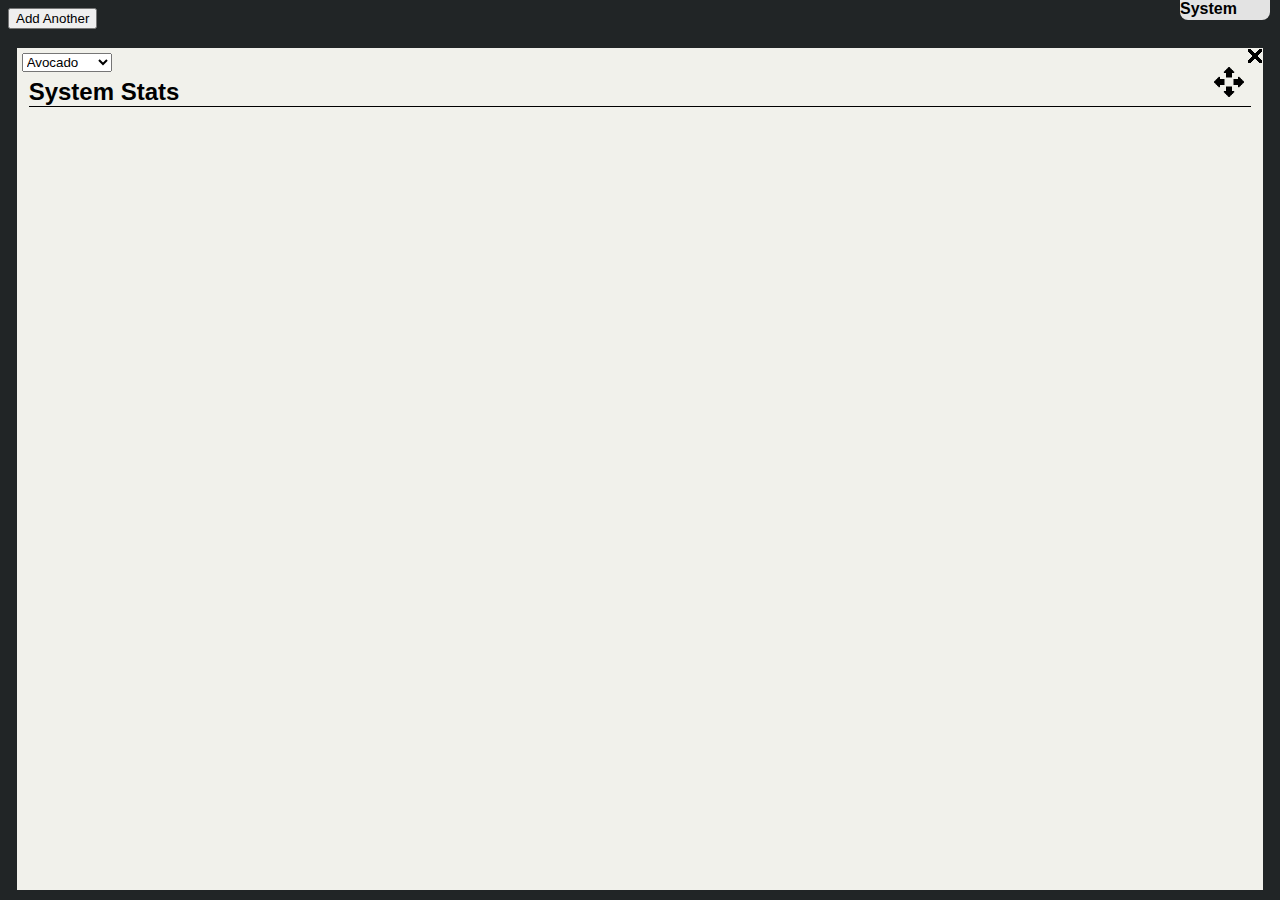
==== index.html @ 3cdc79e8 "added image for the stat close button" ====
<!DOCTYPE html>
<html>
	<head>
		<title>System Stats</title>
		<link rel="stylesheet" type="text/css" href="main.css">
		
	</head>
	<script type=text/javascript src=javascript.js></script>
	<body onload='ready()'>
		<button onclick='newSystem()'>Add Another</button>
	<div id=multiStat>
		<div class="stats"><h2>System Stats</h2>
			<select id="systemSelector" onchange='loadSysName(this)'>
				<option value="Avocado">Avocado</option>
				<option value="Banana">Banana</option>
				<option value="Coconut">Coconut</option>
				<option value="Duku">Duku</option>
				<option value="Emblic">Emblic</option>
				<option value="Fig">Fig</option>
				<option value="Galia">Galia</option>
				<option value="Honeydew">Honeydew</option>
				<option value="Imbe">Imbe</option>
				<option value="Jalapeno">Jalapeno</option>
				<option value="Kiwi">Kiwi</option>
				<option value="Loganberry">Loganberry</option>
				<option value="Newton">Newton</option>
				<option value="Papaya">Papaya</option>
			</select>
			<div class=statButton onclick='resize(this)'><img src=images/expand.png  width=36 /></div>
			<div id="buildInfo">Build data</div>
			<div class=closeButtonBottom></div>
			<div class=closeButton onclick='closeStat(this)'></div>
			<div id=statsContent>
			<h3>Incoming Video</h3>
			<p>
				<div class=SysStat><b>a stat grouping</b>
					<div class=stat> a single stat</div>
				</div>
				<div class=SysStat><b>a stat grouping</b>
					<div class=stat> a single stat</div>
					<div class=stat> a single stat</div>
					<div class=stat> a single stat</div>
				</div>
				<div class=SysStat><b>a stat grouping</b>
					<div class=stat> a single stat</div>
					<div class=stat><b>a single</b>
					<table>
					  <tr>
					    <th>Source</th>
					    <th>Local</th>
					  </tr>
					    <td>FPS</td>
					    <td>FPS</td>
					  <tr>
					    <td>size</td>
					  </tr>
					  <tr>
					    <td>kbps</td>
					  </tr>
					</table>
					</div>
				</div>
			</p>
			<h3>Outgoing Video</h3>
			<p>
				<div class=SysStat><b>System Name</b>
					<div class=stat>outgoing stat</div>
				</div>
			</p>
			</div>
		</div>
	</div>
		<div class=sysDropDown onclick='sysDropDown()'><!--need to move this into the stats section-->
			<b>System Info</b>
			<div id=systemInfo>
			</div>
			Close this
		</div>
	</body>

</html>
---- main.css ----
.stats {
	position:absolute;
	top:3em;
	bottom:10px;
	left:1.3%;
	width:97.39%;
	height:auto;
	color:#000;
	background-color:#F1F1EB;
	overflow:auto;
	-moz-transition-duration:0.75s;
	-moz-transition-property:all;
	-moz-transition-timing-function:linear;
	-webkit-transition-duration:0.75s;
	-webkit-transition-property:all;
	-webkit-transition-timing-function:linear;

	transition-duration:0.75s;
	transition-property:all;
	transition-timing-function:linear;
}

html {
	font-family: "Helvetica Neue",Helvetica,Arial,sans-serif;
	background-color:#212526;
}

.SysStat {
	background-color:#222;
	color:#E3E3E3;
	width:95%;
	clear:both;
	margin:auto;
	border:none;
	border-radius: 1em;
}

.stat {
	background-color:#777;
	min-width:9em;
	height:7em;
	float:left;
	margin:0.5em;
	padding:0.5em;
	-moz-border-bottom-left-radius: 0.5em;
	-moz-border-bottom-right-radius: 0.5em;
	border-bottom-left-radius: 0.5em;
	border-bottom-right-radius: 0.5em;
}

#buildInfo {
	right:4em;
	top:1em;
	position:absolute;
	width:auto;
}

#statsContent {
	overflow:auto;
	margin-left:0.5em;
	margin-right:0.5em;
	margin-bottom:0.5em;
}

.stats h2 {
	border-bottom-width:thin;
	border-color:#000;
	border-bottom-style:solid;
	margin-top:1.25em;
	margin-left:0.5em;
	margin-right:0.5em;
}

.stats h3 {
	clear:both;
}

table {
	width:95%;
	margin:auto;
	text-align:center;
}

.sysDropDown {
	position:absolute;
	top:0;
	right:10px;
	-moz-transition-duration:0.75s;
	-moz-transition-property:all;
	-moz-transition-timing-function:linear;
	-webkit-transition-duration:0.75s;
	-webkit-transition-property:all;
	-webkit-transition-timing-function:linear;

	transition-duration:0.75s;
	transition-property:all;
	transition-timing-function:linear;
	overflow:hidden;
	width:90px;
	height:20px;
	background-color:#E3E3E3;
	border-bottom-left-radius:0.5em;
	border-bottom-right-radius:0.5em;
	cursor:pointer;
}

.statButton {
	cursor:pointer;
	position:absolute;
	right:1em;
	top:1em;
}

#systemSelector {
	position:absolute;
	top:5px;
	left:5px;
}

#multiStat {
	width:100%;
}

.closeButtonBottom {
	width:1em;
	height:1em;
	top:0;
	right:0;
	background-image:url(images/close-hover.png);
	position:absolute;
}
.closeButton {
	width:1em;
	height:1em;
	top:0;
	right:0;
	background-image:url(images/close.png);
	position:absolute;
	cursor:pointer;
	-webkit-transition: opacity 0.5s ease-in-out;
	-moz-transition: opacity 0.5s ease-in-out;
	-o-transition: opacity 0.5s ease-in-out;
	transition: opacity 0.5s ease-in-out;
}
.closeButton:hover {
	opacity:0;
}
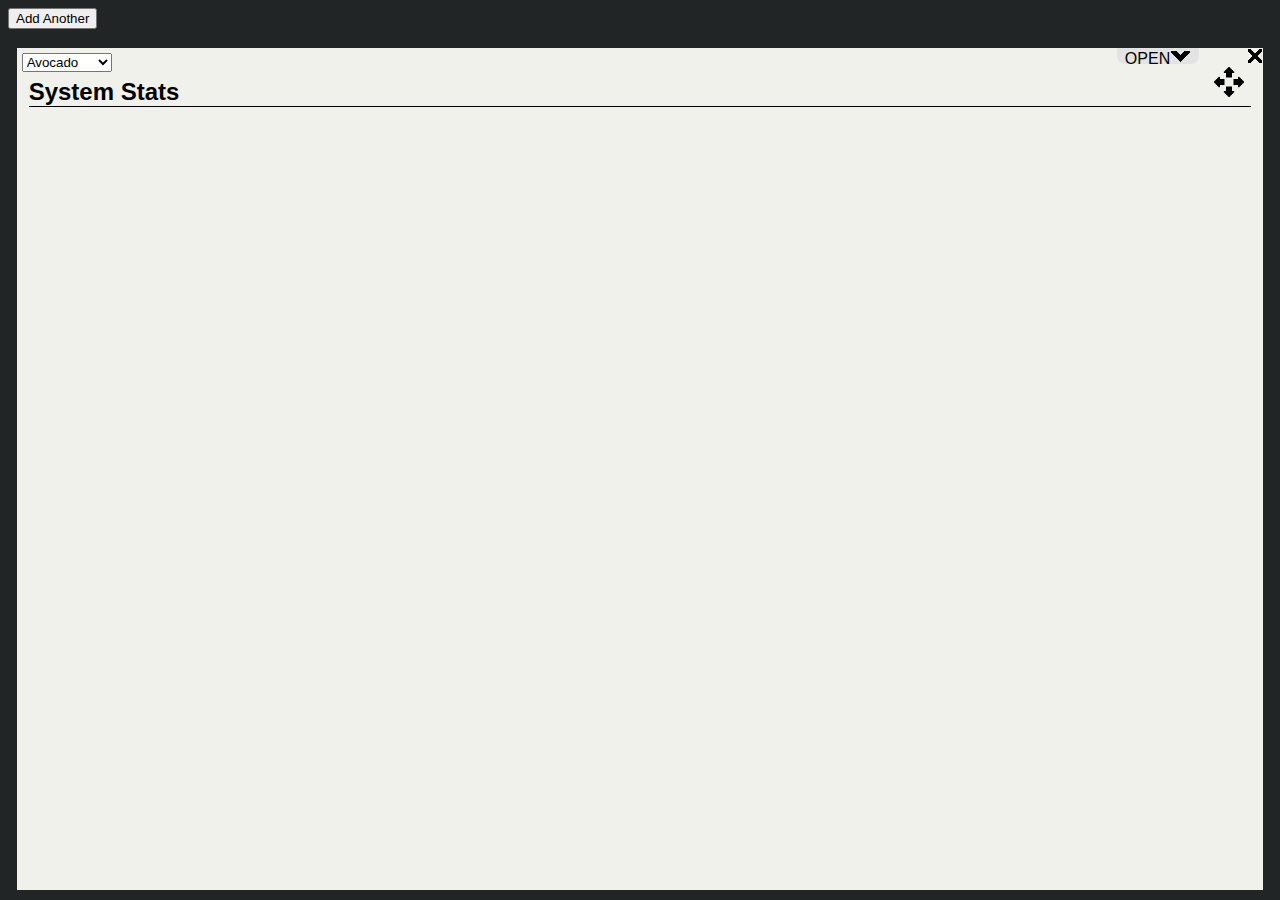
==== commit 49833720: "system info dropdown is now available for each system" ====
--- a/index.html
+++ b/index.html
@@ -1,6 +1,7 @@
 <!DOCTYPE html>
 <html>
 	<head>
+		<meta charset="UTF-8">
 		<title>System Stats</title>
 		<link rel="stylesheet" type="text/css" href="main.css">
 		
@@ -26,10 +27,14 @@
 				<option value="Newton">Newton</option>
 				<option value="Papaya">Papaya</option>
 			</select>
-			<div class=statButton onclick='resize(this)'><img src=images/expand.png  width=36 /></div>
+			<div class=statButton onclick='resize(this)'><div class=statButtonTop><img src=images/expand.png  width=36 height=36 /></div><img src=images/expand-bottom.png  width=36 height=36 /></div>
 			<div id="buildInfo">Build data</div>
 			<div class=closeButtonBottom></div>
 			<div class=closeButton onclick='closeStat(this)'></div>
+			<div class=sysDropDown onclick='sysDropDown(this)'>
+				<div class=systemInfo>Hi hi ipsum lorem toldar, the black monekey has fled</br> hi2</div>
+				<div class=sysDropTab>OPEN<img src=images/info-arrow.png  /> </div>
+			</div>
 			<div id=statsContent>
 			<h3>Incoming Video</h3>
 			<p>
@@ -43,22 +48,7 @@
 				</div>
 				<div class=SysStat><b>a stat grouping</b>
 					<div class=stat> a single stat</div>
-					<div class=stat><b>a single</b>
-					<table>
-					  <tr>
-					    <th>Source</th>
-					    <th>Local</th>
-					  </tr>
-					    <td>FPS</td>
-					    <td>FPS</td>
-					  <tr>
-					    <td>size</td>
-					  </tr>
-					  <tr>
-					    <td>kbps</td>
-					  </tr>
-					</table>
-					</div>
+
 				</div>
 			</p>
 			<h3>Outgoing Video</h3>
@@ -70,12 +60,6 @@
 			</div>
 		</div>
 	</div>
-		<div class=sysDropDown onclick='sysDropDown()'><!--need to move this into the stats section-->
-			<b>System Info</b>
-			<div id=systemInfo>
-			</div>
-			Close this
-		</div>
 	</body>
 
 </html>
--- a/main.css
+++ b/main.css
@@ -75,16 +75,26 @@
 	clear:both;
 }
 
-table {
-	width:95%;
-	margin:auto;
-	text-align:center;
+.sysDropTab {
+	position:relative;
+	height:16px;
+	float:right;
+	padding-right:8px;
+	padding-left:8px;
+	background-color:#E3E3E3;
+	border-bottom-left-radius:0.5em;
+	border-bottom-right-radius:0.5em;
+	cursor:pointer;
 }
 
 .sysDropDown {
 	position:absolute;
 	top:0;
-	right:10px;
+	right:4em;
+}
+.systemInfo {
+	padding-left:8px;
+	padding-right:8px;
 	-moz-transition-duration:0.75s;
 	-moz-transition-property:all;
 	-moz-transition-timing-function:linear;
@@ -95,13 +105,9 @@
 	transition-duration:0.75s;
 	transition-property:all;
 	transition-timing-function:linear;
+	height:0;
+	background-color:#E3E3E3;
 	overflow:hidden;
-	width:90px;
-	height:20px;
-	background-color:#E3E3E3;
-	border-bottom-left-radius:0.5em;
-	border-bottom-right-radius:0.5em;
-	cursor:pointer;
 }
 
 .statButton {
@@ -145,3 +151,17 @@
 .closeButton:hover {
 	opacity:0;
 }
+.statButtonTop {
+	position:absolute;
+	top:0;
+	left:0;
+	width:36px;
+	height:36px;
+	-webkit-transition: opacity 0.5s ease-in-out;
+	-moz-transition: opacity 0.5s ease-in-out;
+	-o-transition: opacity 0.5s ease-in-out;
+	transition: opacity 0.5s ease-in-out;
+}
+.statButtonTop:hover {
+	opacity:0;
+}
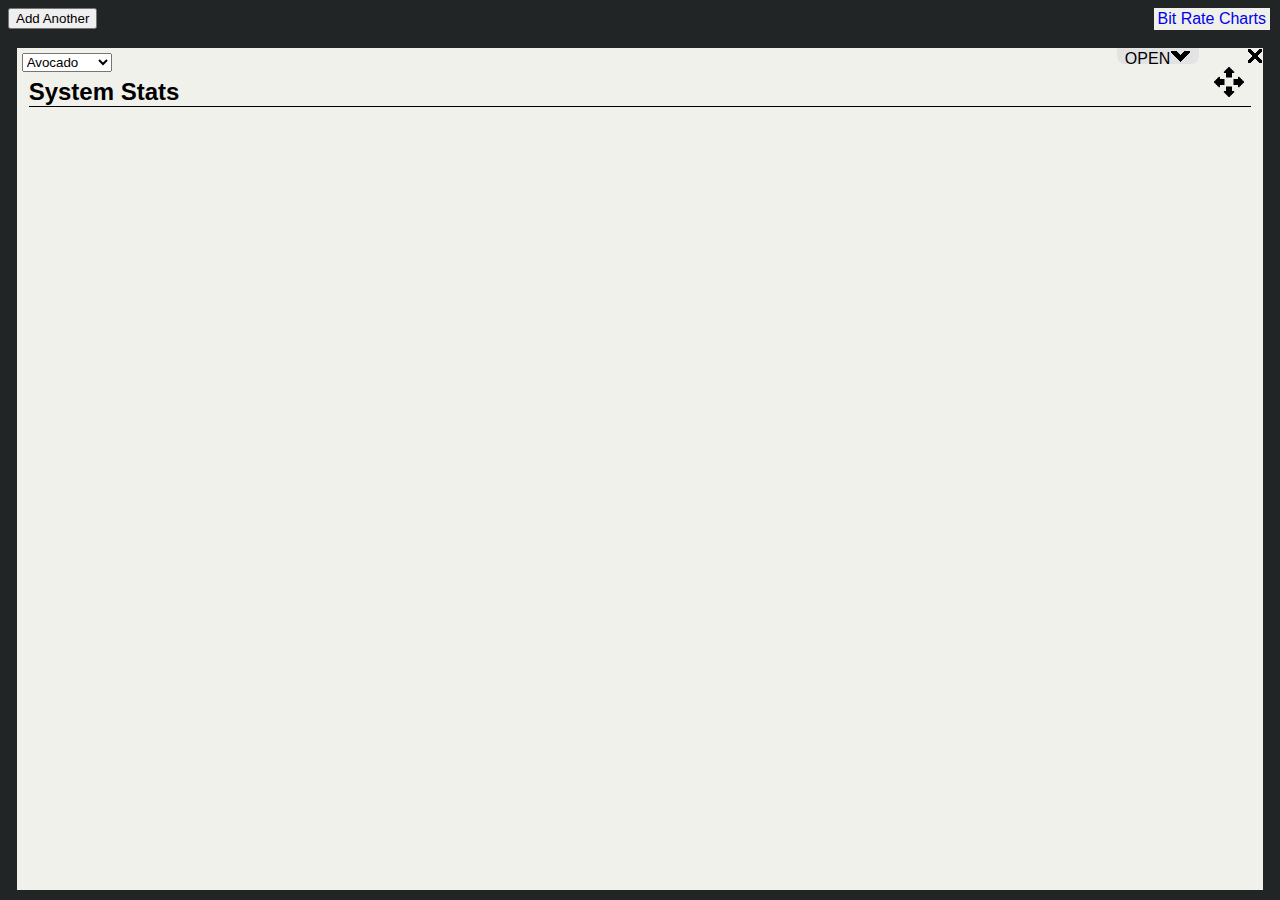
==== commit 1281eda4: "added links from stats to charts and from charts to stats" ====
--- a/index.html
+++ b/index.html
@@ -9,6 +9,7 @@
 	<script type=text/javascript src=javascript.js></script>
 	<body onload='ready()'>
 		<button onclick='newSystem()'>Add Another</button>
+		<a id=chartLink href=charts>Bit Rate Charts</a>
 	<div id=multiStat>
 		<div class="stats"><h2>System Stats</h2>
 			<select id="systemSelector" onchange='loadSysName(this)'>
@@ -31,9 +32,9 @@
 			<div id="buildInfo">Build data</div>
 			<div class=closeButtonBottom></div>
 			<div class=closeButton onclick='closeStat(this)'></div>
-			<div class=sysDropDown onclick='sysDropDown(this)'>
-				<div class=systemInfo>Hi hi ipsum lorem toldar, the black monekey has fled</br> hi2</div>
-				<div class=sysDropTab>OPEN<img src=images/info-arrow.png  /> </div>
+			<div class=sysDropDown >
+				<div class=systemInfo>Hi hi ipsum lorem toldar, ipsum loding index javascript</br> hi2</div>
+				<div class=sysDropTab onclick='sysDropDown(this.parentNode)'>OPEN<img src=images/info-arrow.png  /> </div>
 			</div>
 			<div id=statsContent>
 			<h3>Incoming Video</h3>
--- a/main.css
+++ b/main.css
@@ -165,3 +165,19 @@
 .statButtonTop:hover {
 	opacity:0;
 }
+#chartLink {
+	position:absolute;
+	top:8px;
+	right:10px;
+	background-color:#F1F1EB;
+	padding:4px;
+	padding-top:2px;
+	padding-bottom:2px;
+}
+#chartLink:link {
+	text-decoration:none;
+}
+#chartLink:active {
+	background-color:#222;
+	color:#FFF;
+}
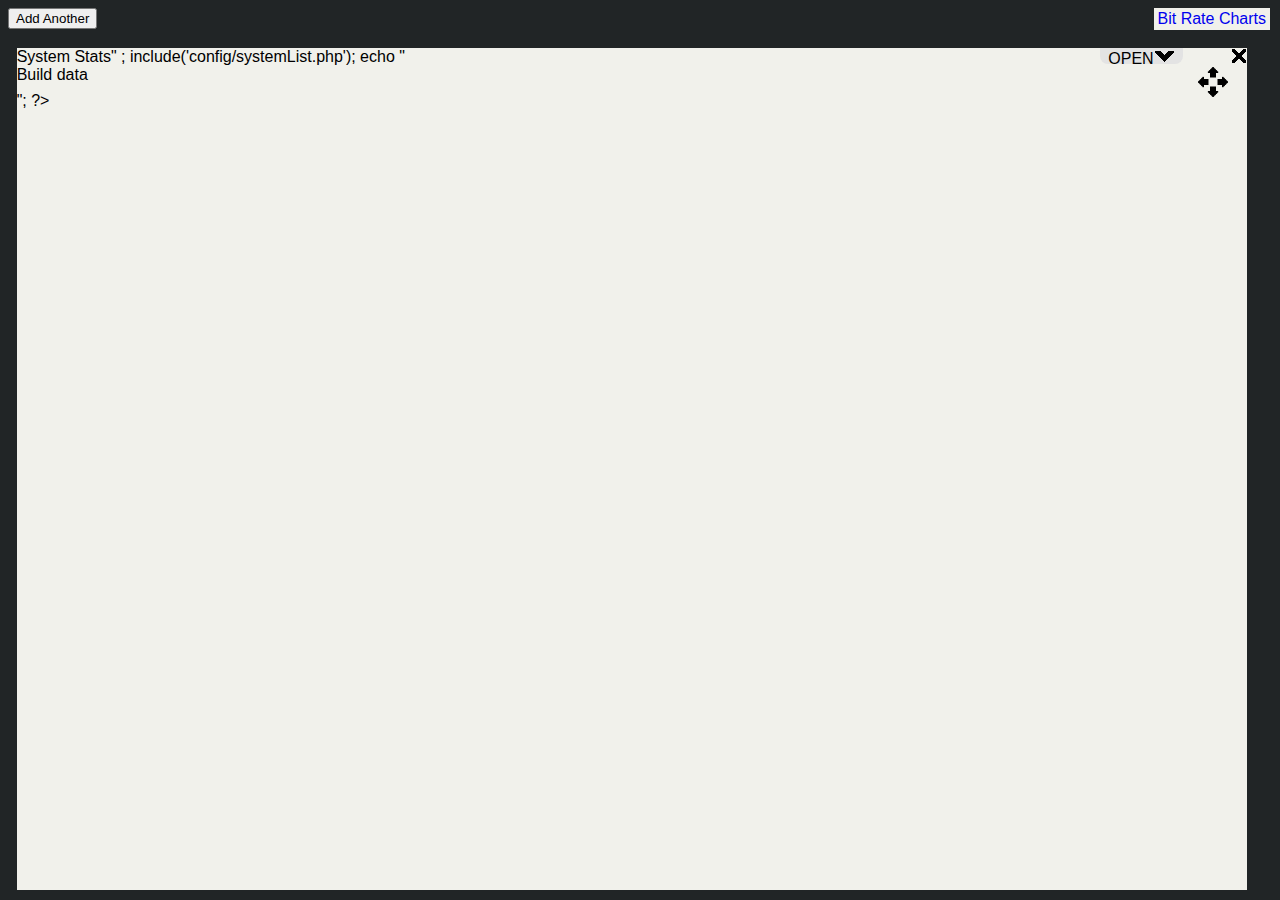
==== commit 699a0833: "removed the initial stat page, instead generating one as soon as the page loads" ====
--- a/index.html
+++ b/index.html
@@ -10,57 +10,7 @@
 	<body onload='ready()'>
 		<button onclick='newSystem()'>Add Another</button>
 		<a id=chartLink href=charts>Bit Rate Charts</a>
-	<div id=multiStat>
-		<div class="stats"><h2>System Stats</h2>
-			<select id="systemSelector" onchange='loadSysName(this)'>
-				<option value="Avocado">Avocado</option>
-				<option value="Banana">Banana</option>
-				<option value="Coconut">Coconut</option>
-				<option value="Duku">Duku</option>
-				<option value="Emblic">Emblic</option>
-				<option value="Fig">Fig</option>
-				<option value="Galia">Galia</option>
-				<option value="Honeydew">Honeydew</option>
-				<option value="Imbe">Imbe</option>
-				<option value="Jalapeno">Jalapeno</option>
-				<option value="Kiwi">Kiwi</option>
-				<option value="Loganberry">Loganberry</option>
-				<option value="Newton">Newton</option>
-				<option value="Papaya">Papaya</option>
-			</select>
-			<div class=statButton onclick='resize(this)'><div class=statButtonTop><img src=images/expand.png  width=36 height=36 /></div><img src=images/expand-bottom.png  width=36 height=36 /></div>
-			<div id="buildInfo">Build data</div>
-			<div class=closeButtonBottom></div>
-			<div class=closeButton onclick='closeStat(this)'></div>
-			<div class=sysDropDown >
-				<div class=systemInfo>Hi hi ipsum lorem toldar, ipsum loding index javascript</br> hi2</div>
-				<div class=sysDropTab onclick='sysDropDown(this.parentNode)'>OPEN<img src=images/info-arrow.png  /> </div>
-			</div>
-			<div id=statsContent>
-			<h3>Incoming Video</h3>
-			<p>
-				<div class=SysStat><b>a stat grouping</b>
-					<div class=stat> a single stat</div>
-				</div>
-				<div class=SysStat><b>a stat grouping</b>
-					<div class=stat> a single stat</div>
-					<div class=stat> a single stat</div>
-					<div class=stat> a single stat</div>
-				</div>
-				<div class=SysStat><b>a stat grouping</b>
-					<div class=stat> a single stat</div>
-
-				</div>
-			</p>
-			<h3>Outgoing Video</h3>
-			<p>
-				<div class=SysStat><b>System Name</b>
-					<div class=stat>outgoing stat</div>
-				</div>
-			</p>
-			</div>
-		</div>
-	</div>
+	<div id=multiStat></div>
 	</body>
 
 </html>
--- a/main.css
+++ b/main.css
@@ -14,7 +14,9 @@
 	-webkit-transition-duration:0.75s;
 	-webkit-transition-property:all;
 	-webkit-transition-timing-function:linear;
-
+	-o-transition-duration:0.75s;
+	-o-transition-property:all;
+	-o-transition-timing-function:linear;
 	transition-duration:0.75s;
 	transition-property:all;
 	transition-timing-function:linear;
@@ -32,6 +34,7 @@
 	clear:both;
 	margin:auto;
 	border:none;
+	padding-left:4px;
 	border-radius: 1em;
 }
 
@@ -44,6 +47,8 @@
 	padding:0.5em;
 	-moz-border-bottom-left-radius: 0.5em;
 	-moz-border-bottom-right-radius: 0.5em;
+	-o-border-bottom-left-radius: 0.5em;
+	-o-border-bottom-right-radius: 0.5em;
 	border-bottom-left-radius: 0.5em;
 	border-bottom-right-radius: 0.5em;
 }
@@ -101,6 +106,9 @@
 	-webkit-transition-duration:0.75s;
 	-webkit-transition-property:all;
 	-webkit-transition-timing-function:linear;
+	-o-transition-duration:0.75s;
+	-o-transition-property:all;
+	-o-transition-timing-function:linear;
 
 	transition-duration:0.75s;
 	transition-property:all;
